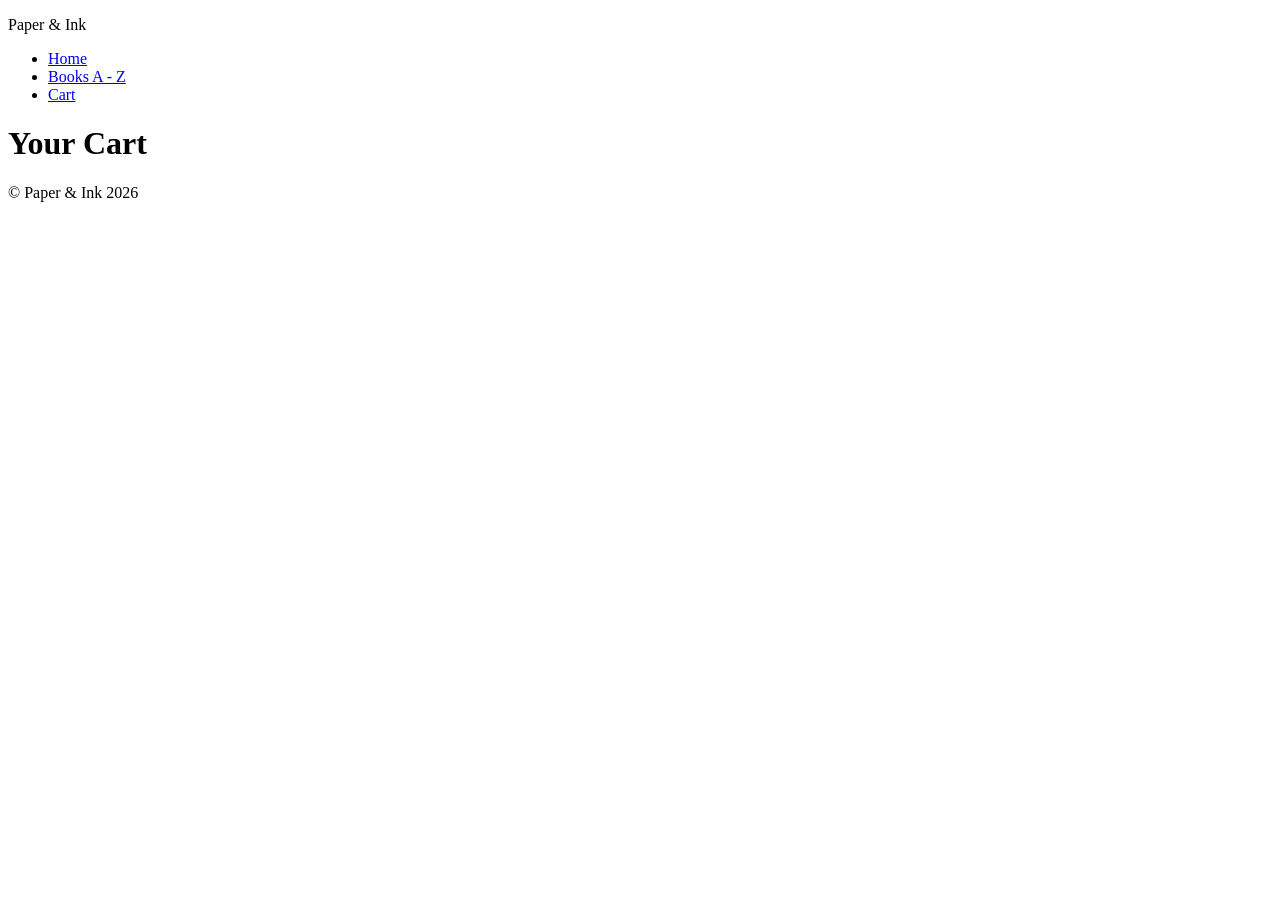
==== cart.html @ 6a465b72 "Lagt till priser på alla" ====
<!DOCTYPE html>
<html lang="en">
<head>
    <meta charset="UTF-8">
    <meta name="viewport" content="width=device-width, initial-scale=1.0">
    <title>Paper & Ink</title>
    <link rel="stylesheet" href="css/main.css">
    <link rel="preconnect" href="https://fonts.googleapis.com">
<link rel="preconnect" href="https://fonts.gstatic.com" crossorigin>
<link href="https://fonts.googleapis.com/css2?family=Poppins:ital,wght@0,100;0,200;0,300;0,400;0,500;0,600;0,700;0,800;0,900;1,100;1,200;1,300;1,400;1,500;1,600;1,700;1,800;1,900&display=swap" rel="stylesheet">
    <body>

<header>

  <p>Paper & Ink</p>

  <nav>
    <ul>
      <li><a href="index.html">Home</a></li>
      <li><a href="products.html">Books A - Z</a></li>
      <li><a href="cart.html">Cart</a></li>
    </ul>
  </nav>

</header>
   <h1 class="cart-main">Your Cart</h1>
    <p id="cart-item"></p>
  </section>
</main>
       
   
<footer><p>© Paper & Ink 2026</p></footer>
<body>
    
</body>
</html>
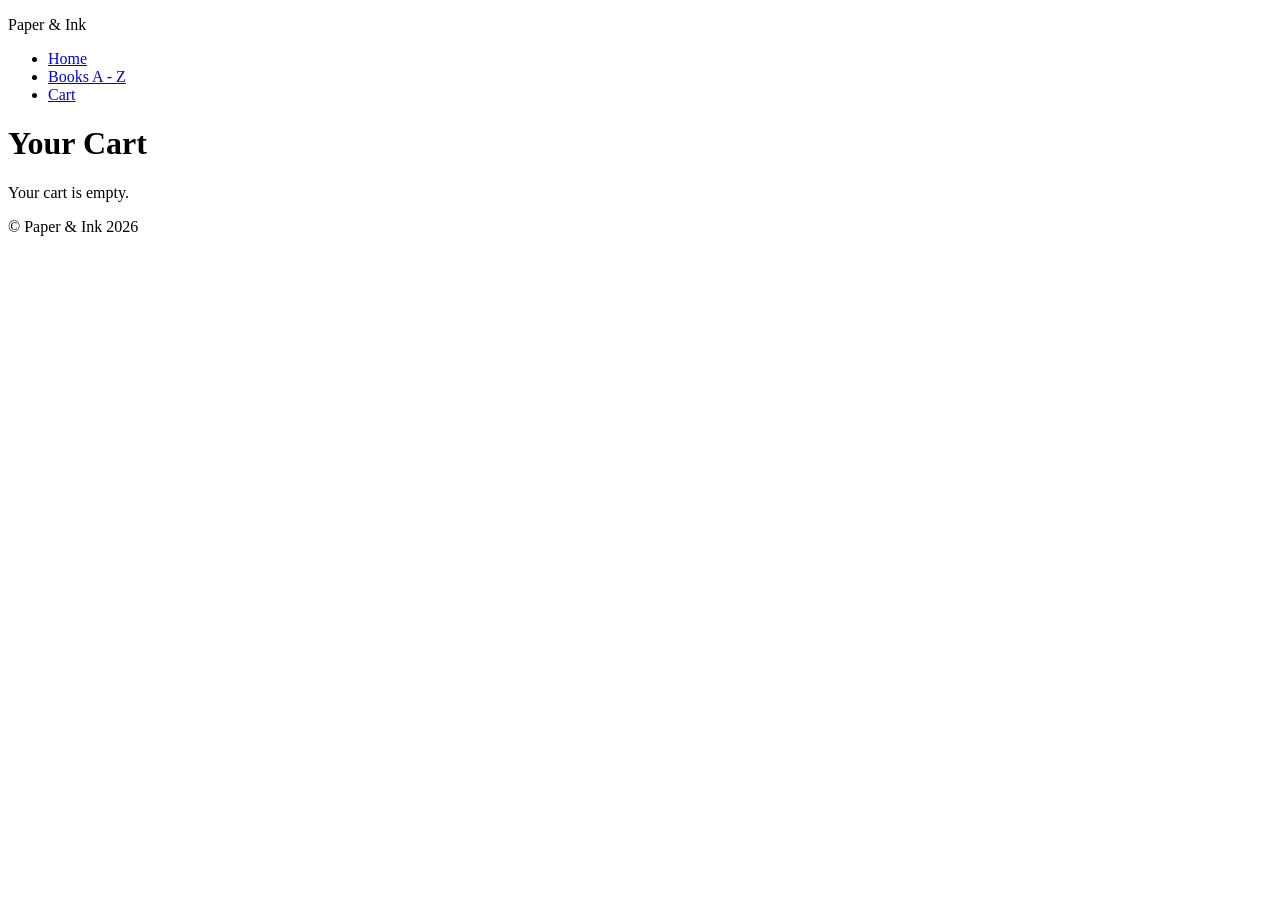
==== commit c2d4ea36: "cart" ====
--- a/cart.html
+++ b/cart.html
@@ -12,25 +12,32 @@
 
 <header>
 
-  <p>Paper & Ink</p>
+ <p>Paper & Ink</p>
 
-  <nav>
-    <ul>
-      <li><a href="index.html">Home</a></li>
-      <li><a href="products.html">Books A - Z</a></li>
-      <li><a href="cart.html">Cart</a></li>
-    </ul>
-  </nav>
+<nav>
+<ul>
+<li><a href="index.html">Home</a></li>
+<li><a href="products.html">Books A - Z</a></li>
+<li><a href="cart.html">Cart</a></li>
+</ul>
+</nav>
 
 </header>
-   <h1 class="cart-main">Your Cart</h1>
-    <p id="cart-item"></p>
-  </section>
+
+<main>
+
+<h1 class="cart-main">Your Cart</h1>
+
+<!-- Products from localStorage will appear here -->
+<div id="cart-items"></div>
+
 </main>
-       
-   
-<footer><p>© Paper & Ink 2026</p></footer>
-<body>
-    
+
+<footer>
+<p>© Paper & Ink 2026</p>
+</footer>
+
+<script src="js/main.js"></script>
+
 </body>
 </html>
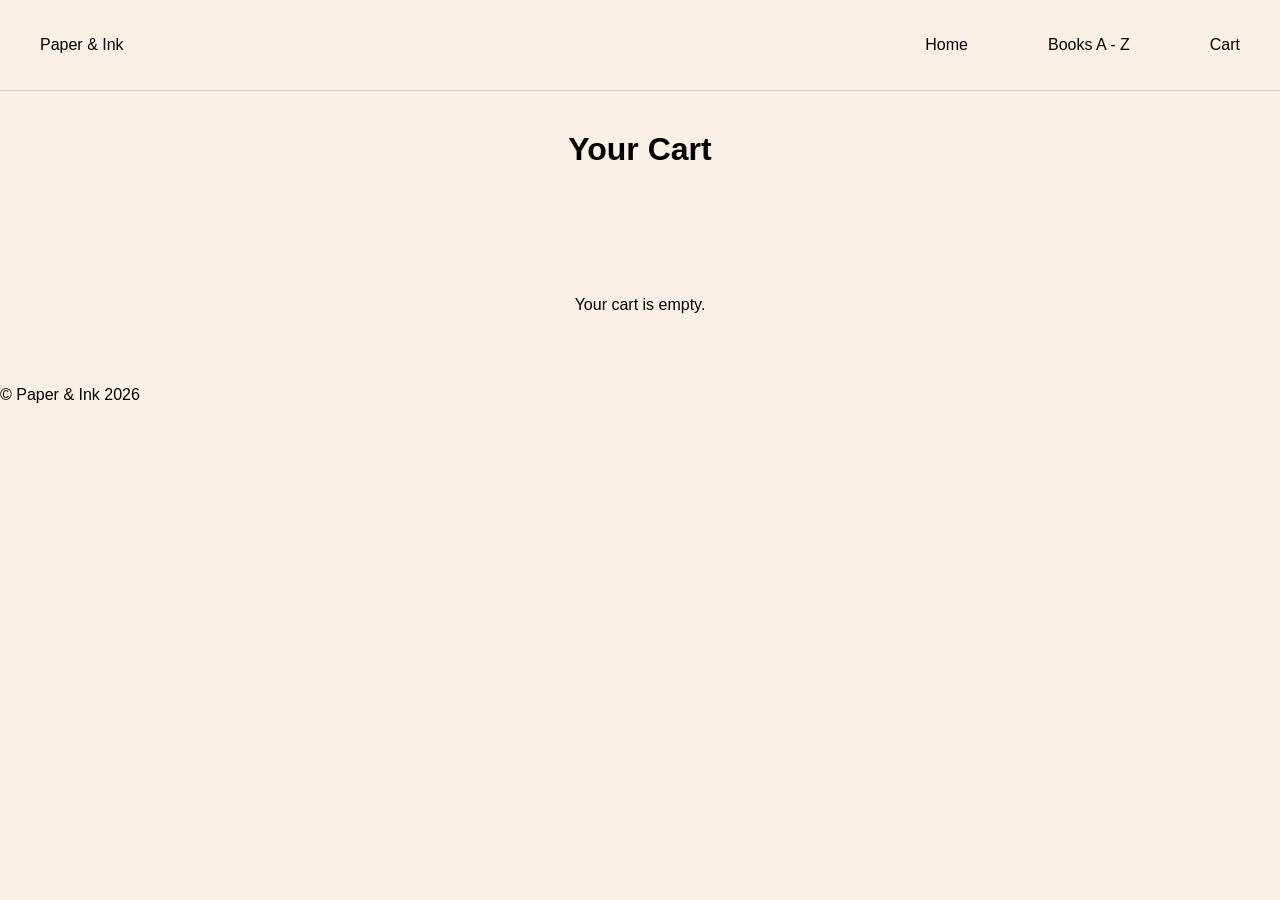
==== commit 4956c906: "test felstavar" ====
--- a/cart.html
+++ b/cart.html
@@ -1,43 +1,41 @@
-<!DOCTYPE html>
+<!doctype html>
 <html lang="en">
-<head>
-    <meta charset="UTF-8">
-    <meta name="viewport" content="width=device-width, initial-scale=1.0">
+  <head>
+    <meta charset="UTF-8" />
+    <meta name="viewport" content="width=device-width, initial-scale=1.0" />
     <title>Paper & Ink</title>
-    <link rel="stylesheet" href="css/main.css">
-    <link rel="preconnect" href="https://fonts.googleapis.com">
-<link rel="preconnect" href="https://fonts.gstatic.com" crossorigin>
-<link href="https://fonts.googleapis.com/css2?family=Poppins:ital,wght@0,100;0,200;0,300;0,400;0,500;0,600;0,700;0,800;0,900;1,100;1,200;1,300;1,400;1,500;1,600;1,700;1,800;1,900&display=swap" rel="stylesheet">
-    <body>
+    <link rel="stylesheet" href="./CSS/main.css" />
+    <link rel="preconnect" href="https://fonts.googleapis.com" />
+    <link rel="preconnect" href="https://fonts.gstatic.com" crossorigin />
+    <link
+      href="https://fonts.googleapis.com/css2?family=Poppins:ital,wght@0,100;0,200;0,300;0,400;0,500;0,600;0,700;0,800;0,900;1,100;1,200;1,300;1,400;1,500;1,600;1,700;1,800;1,900&display=swap"
+      rel="stylesheet"
+    />
+  </head>
+  <body>
+    <header>
+      <p>Paper & Ink</p>
 
-<header>
+      <nav>
+        <ul>
+          <li><a href="index.html">Home</a></li>
+          <li><a href="products.html">Books A - Z</a></li>
+          <li><a href="cart.html">Cart</a></li>
+        </ul>
+      </nav>
+    </header>
 
- <p>Paper & Ink</p>
+    <main>
+      <h1 class="cart-main">Your Cart</h1>
 
-<nav>
-<ul>
-<li><a href="index.html">Home</a></li>
-<li><a href="products.html">Books A - Z</a></li>
-<li><a href="cart.html">Cart</a></li>
-</ul>
-</nav>
+      <!-- Products from localStorage will appear here -->
+      <div id="cart-items"></div>
+    </main>
 
-</header>
+    <footer>
+      <p>© Paper & Ink 2026</p>
+    </footer>
 
-<main>
-
-<h1 class="cart-main">Your Cart</h1>
-
-<!-- Products from localStorage will appear here -->
-<div id="cart-items"></div>
-
-</main>
-
-<footer>
-<p>© Paper & Ink 2026</p>
-</footer>
-
-<script src="js/main.js"></script>
-
-</body>
-</html>+    <script src="./js/main.js"></script>
+  </body>
+</html>
--- a/CSS/main.css
+++ b/CSS/main.css
@@ -0,0 +1,228 @@
+/*Overall*/ 
+body {
+  font-family: 'Poppins', sans-serif;
+  margin: 0;
+  background-color: linen;
+}
+main {
+  display: grid;
+  gap: 2rem;
+}
+
+/*HEADER*/  
+
+header {
+  display: flex;
+  justify-content: space-between;
+  align-items: center;
+  padding: 20px 40px;
+  border-bottom: 1px solid #ccc;
+}
+
+ul {
+  display: flex;
+list-style: none;
+padding: 0;
+}
+
+li{
+margin-left: 5rem;
+}
+
+a{
+color:black;
+text-decoration: none;
+}
+/*class category*/
+
+.cathegory-img {
+  width: 50%;
+}
+
+/*CATEGORY SECTION Books A-Z*/        
+.category-container {
+display:grid;
+  grid-template-columns: repeat(3, 1fr);
+  gap:40px;
+  max-width:1000px;
+  margin:40px auto;
+  text-align:center;
+}
+
+/* Main Section home page*/
+.intro {
+text-align: center;
+padding: 50px 20px;
+}
+
+/*search bar*/
+#search-entry{
+  padding: 10px 20px;
+  border-radius: 50px;
+  border: none;
+  background-color: black;
+  color:white;
+  cursor: pointer;
+}
+#search-bar {
+  width: 300px;
+  padding: 12px 15px;
+  border-radius: 30px;
+  border: 1px solid#ccc;
+}
+
+form {
+  display: flex;
+  justify-content: center;
+}
+/*most popular section on main*/
+.popular {
+  border-top: 1px solid rgba(0,0,0,0.1);
+  margin-top: 60px;
+  padding-top: 30px;
+  text-align: center;
+}
+
+/*Book-grid*/
+.book-grid {
+  display: flex;
+  justify-content: center;
+  gap: 40px;
+}
+.book-card {
+ width: 100px;
+  height: 100px;
+  border-radius: 8px;
+}
+
+.features {
+  display: flex;
+  justify-content: center;
+  gap: 60px;
+  text-align: center;
+}
+
+/*CATEGORY SECTION  most popular Books  3st*/  
+.cathegory-pop {
+  width: 25%;
+}
+      
+.category-popular{
+  display: flex;
+  justify-content: center;
+  gap: 50px;
+}
+.category-popular img {
+  width: 120px;
+}
+.books-title {
+  text-align: center;
+  margin: 40px 0;
+  font-weight: 600;
+}
+/*CART*/
+.cart-main {
+  text-align: center;
+  margin: 40px 0;
+  font-weight: 600;
+}
+.price { 
+  font-weight:600;
+  margin:5px 0;
+}
+
+.cart-main {
+  text-align: center;
+  margin-top: 40px;
+}
+
+#cart-items {
+  max-width: 700px;
+  margin: 40px auto;
+  display: flex;
+  flex-direction: column;
+  gap: 20px;
+}
+
+.cart-item {
+  display: flex;
+  justify-content: space-between;
+  align-items: center;
+  padding: 20px;
+  border: 1px solid #ddd;
+  border-radius: 10px;
+  background: #fafafa;
+}
+
+.cart-item h3 {
+  margin: 0;
+}
+
+.cart-item button {
+  background: #222;
+  color: white;
+  border: none;
+  padding: 8px 14px;
+  border-radius: 6px;
+  cursor: pointer
+}
+
+.cart-item button:hover {
+  background: #555;
+}
+/*SPECIFIC PRODUCT SIDE*/
+.book-description {
+  max-width: 600px;
+  margin: 20px auto;
+  line-height: 1.6;
+  text-align: left;
+}
+
+.product-container {
+  display: flex;
+  gap: 40px;
+  max-width: 900px;
+  margin: 40px auto;
+  align-items: flex-start;
+}
+
+.product-image {
+  width: 250px;
+  margin-top: 100px;
+}
+
+.product-info {
+  max-width: 500px;
+}
+
+.book-description {
+  line-height: 1.6;
+}
+
+.product-price {
+  margin-top: 15px;
+  margin-bottom: 15px;
+  font-weight: 500;
+}
+
+/*responsive layout*/
+@media (max-width: 768px) {
+  .product-container {
+    flex-direction: column;
+  }
+}
+
+/* Tablet */
+@media (max-width: 900px) {
+    .category-container {
+        grid-template-columns: repeat(2, 1fr);
+    }
+}
+
+/* Phone */
+@media (max-width: 600px) {
+    .category-container {
+        grid-template-columns: 1fr;
+    }
+}
+
